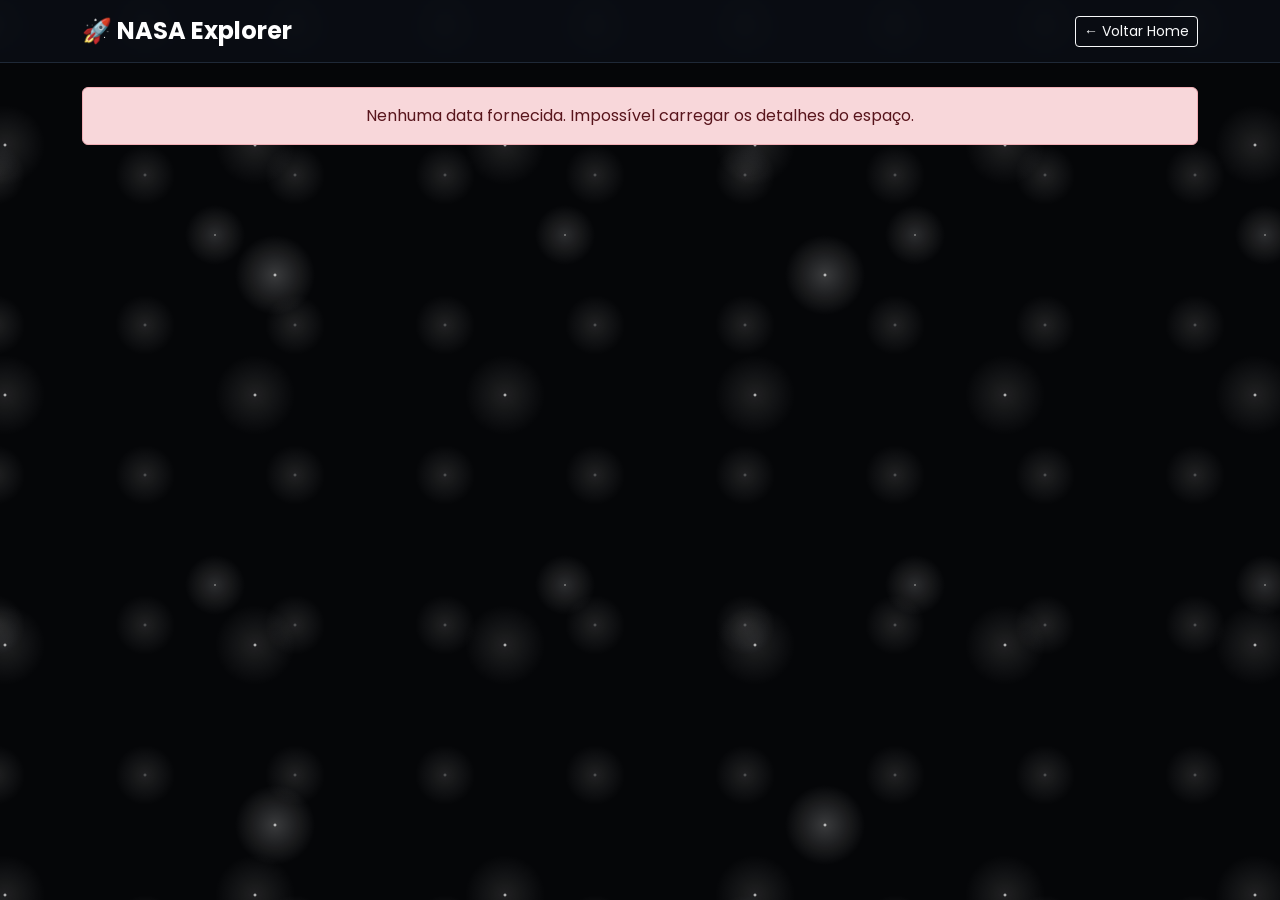
==== detalhes.html @ d15412dd "Implementa projeto NASA Explorer: HTML, CSS, JS e consumo da API APOD" ====
<!DOCTYPE html>
<html lang="pt-BR">
<head>
    <meta charset="UTF-8">
    <meta name="viewport" content="width=device-width, initial-scale=1.0">
    <title>Detalhes da Imagem - NASA Explorer</title>
    <!-- Bootstrap CSS -->
    <link href="https://cdn.jsdelivr.net/npm/bootstrap@5.3.0/dist/css/bootstrap.min.css" rel="stylesheet">
    <!-- Google Fonts -->
    <link href="https://fonts.googleapis.com/css2?family=Poppins:wght@300;400;600&display=swap" rel="stylesheet">
    <!-- Custom CSS -->
    <link rel="stylesheet" href="css/style.css">
</head>
<body>

    <!-- Navbar -->
    <nav class="navbar navbar-dark sticky-top">
        <div class="container">
            <a class="navbar-brand d-flex align-items-center" href="index.html">
                <span class="fs-4 fw-bold">🚀 NASA Explorer</span>
            </a>
            <a href="index.html" class="btn btn-outline-light btn-sm">← Voltar Home</a>
        </div>
    </nav>

    <!-- Main Content -->
    <main class="container py-4">
        
        <!-- Feedback Messages -->
        <div id="errorMessage" class="alert alert-danger d-none text-center" role="alert"></div>
        
        <!-- Spinner -->
        <div id="loadingSpinner" class="text-center my-5">
            <div class="spinner-grow text-info" style="width: 4rem; height: 4rem;" role="status">
                <span class="visually-hidden">Carregando detalhes...</span>
            </div>
            <h4 class="mt-4 text-light">Analisando dados do espaço...</h4>
        </div>

        <!-- Detalhes do item -->
        <div id="detalhesContainer" class="detail-container d-none">
            <div class="row">
                <div class="col-lg-7 mb-4 mb-lg-0 text-center">
                    <img id="imagemApod" src="" alt="NASA APOD" class="img-fluid detail-img">
                </div>
                <div class="col-lg-5 d-flex flex-column justify-content-center">
                    <h2 id="tituloApod" class="text-primary fw-bold mb-3"></h2>
                    <p class="badge bg-secondary fs-6 mb-4" id="dataApod"></p>
                    <div class="descricao-scroll" style="max-height: 400px; overflow-y: auto; padding-right: 15px;">
                        <p id="descricaoApod" class="text-light lh-lg" style="text-align: justify;"></p>
                    </div>
                </div>
            </div>
        </div>
    </main>

    <!-- Bootstrap JS -->
    <script src="https://cdn.jsdelivr.net/npm/bootstrap@5.3.0/dist/js/bootstrap.bundle.min.js"></script>
    <!-- Custom JS -->
    <script src="js/detalhes.js"></script>
</body>
</html>
---- css/style.css ----
body {
    background-color: #050608;
    color: #ffffff;
    font-family: 'Poppins', sans-serif;
    /* Starry background effect */
    background-image: 
        radial-gradient(white, rgba(255,255,255,.2) 2px, transparent 40px),
        radial-gradient(white, rgba(255,255,255,.15) 1px, transparent 30px),
        radial-gradient(white, rgba(255,255,255,.1) 2px, transparent 40px),
        radial-gradient(rgba(255,255,255,.4), rgba(255,255,255,.1) 2px, transparent 30px);
    background-size: 550px 550px, 350px 350px, 250px 250px, 150px 150px; 
    background-position: 0 0, 40px 60px, 130px 270px, 70px 100px;
    background-attachment: fixed;
}

.navbar {
    background-color: rgba(11, 14, 20, 0.9) !important;
    backdrop-filter: blur(10px);
    border-bottom: 1px solid #1f2937;
}

.card {
    background-color: rgba(31, 41, 55, 0.8);
    border: 1px solid #374151;
    border-radius: 12px;
    overflow: hidden;
    transition: transform 0.3s ease, box-shadow 0.3s ease;
}

.card:hover {
    transform: translateY(-10px);
    box-shadow: 0 10px 25px rgba(0, 0, 0, 0.5), 0 0 15px rgba(59, 130, 246, 0.3);
}

.card-img-top {
    height: 250px;
    object-fit: cover;
    transition: transform 0.5s ease;
}

.card:hover .card-img-top {
    transform: scale(1.05);
}

.card-title {
    color: #60a5fa;
    font-weight: 600;
}

.card-text {
    color: #d1d5db;
    font-size: 0.9rem;
    display: -webkit-box;
    -webkit-line-clamp: 3;
    -webkit-box-orient: vertical;
    overflow: hidden;
}

.btn-primary {
    background-color: #2563eb;
    border-color: #2563eb;
    transition: all 0.3s;
}

.btn-primary:hover {
    background-color: #1d4ed8;
    border-color: #1e40af;
    box-shadow: 0 0 10px rgba(37, 99, 235, 0.5);
}

/* Detalhes Page */
.detail-img {
    width: 100%;
    max-height: 600px;
    object-fit: cover;
    border-radius: 12px;
    box-shadow: 0 5px 20px rgba(0,0,0,0.6);
}

.detail-container {
    background-color: rgba(17, 24, 39, 0.85);
    border: 1px solid #374151;
    border-radius: 16px;
    padding: 2rem;
    margin-top: 2rem;
    margin-bottom: 2rem;
    backdrop-filter: blur(5px);
}
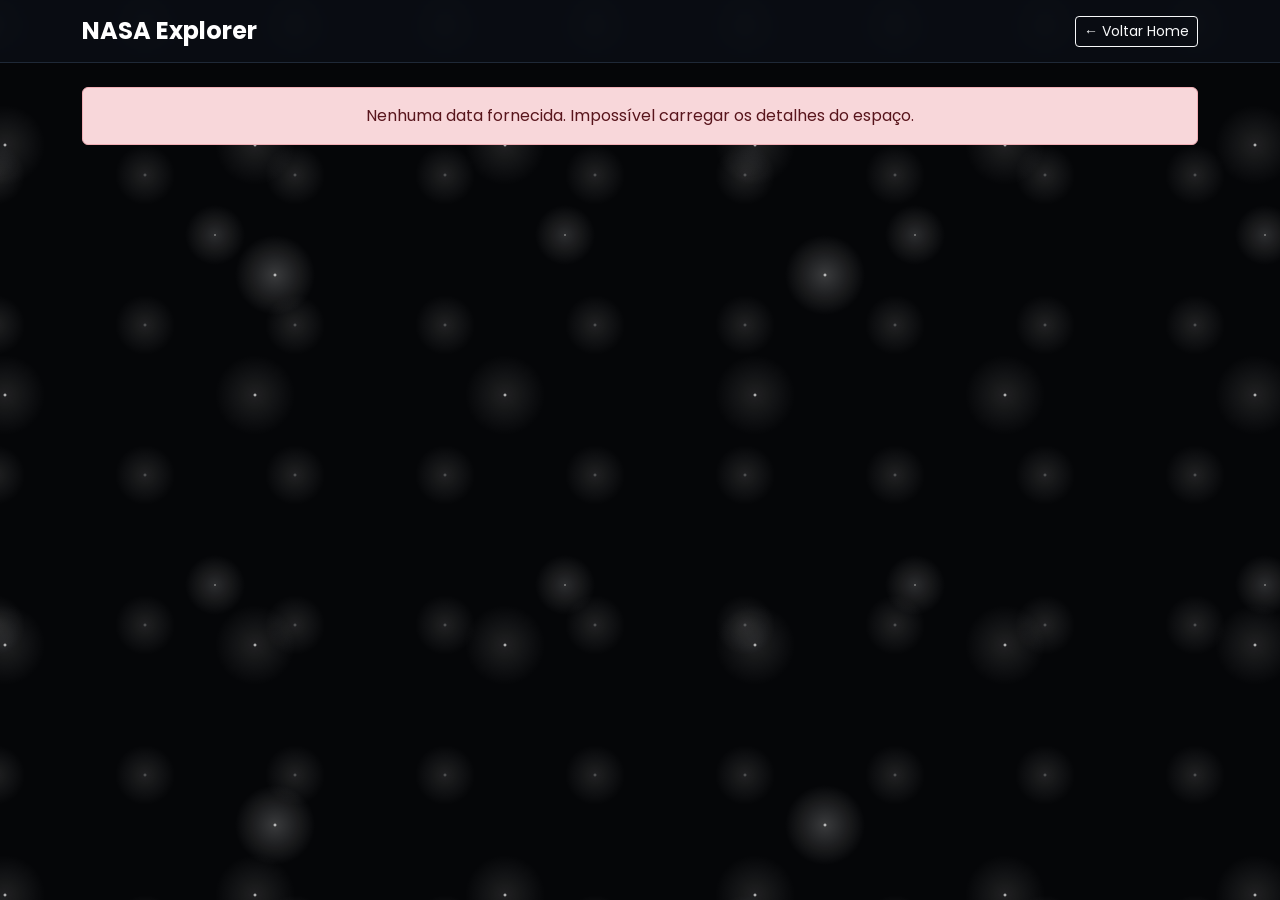
==== commit 5d8d2cf1: "Atualizações no projeto" ====
--- a/detalhes.html
+++ b/detalhes.html
@@ -17,7 +17,7 @@
     <nav class="navbar navbar-dark sticky-top">
         <div class="container">
             <a class="navbar-brand d-flex align-items-center" href="index.html">
-                <span class="fs-4 fw-bold">🚀 NASA Explorer</span>
+                <span class="fs-4 fw-bold">NASA Explorer</span>
             </a>
             <a href="index.html" class="btn btn-outline-light btn-sm">← Voltar Home</a>
         </div>
